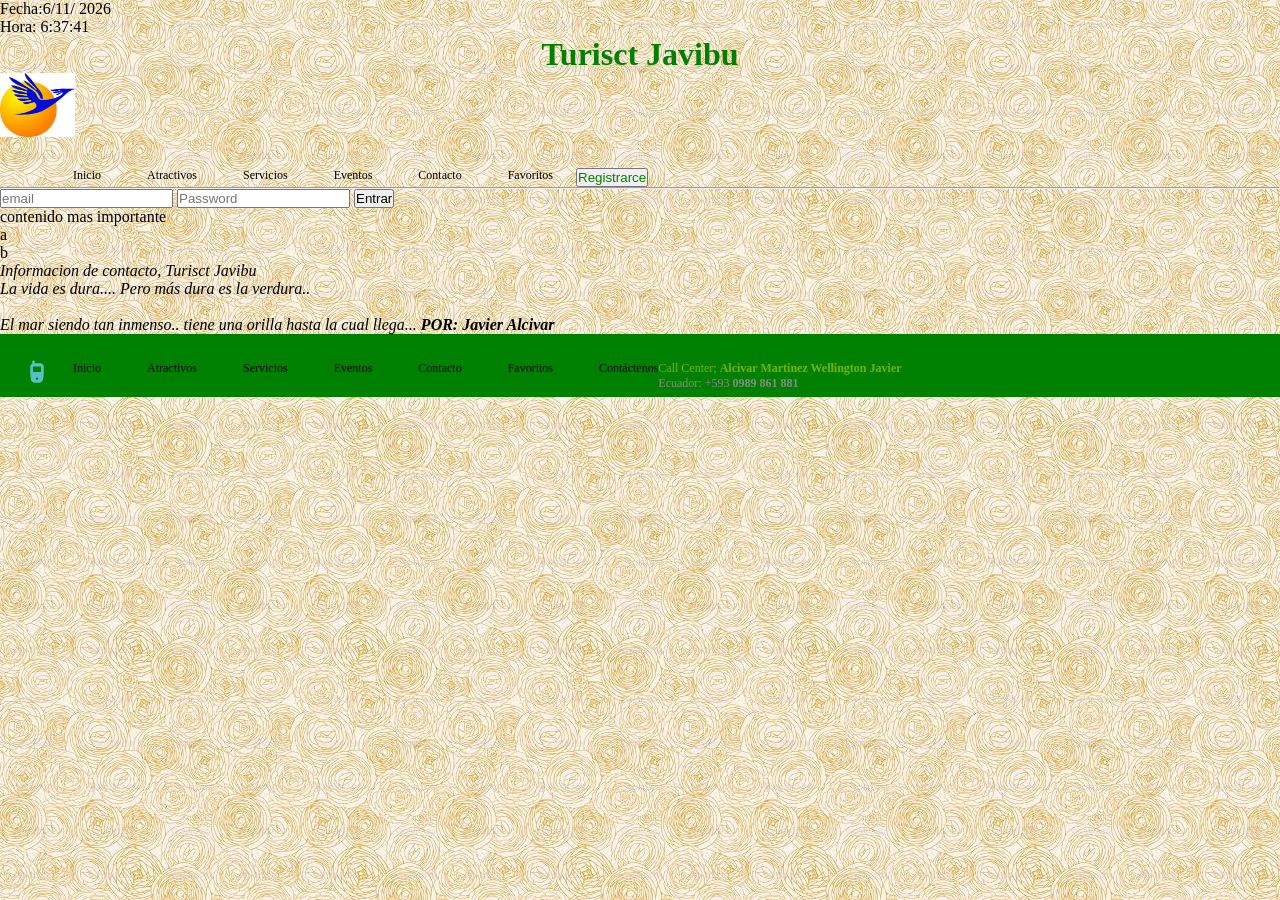
==== Index.html @ 31e18460 "Creadas las paginas" ====
<!DOCTYPE html>
<html lang="en">
<head>
	<script type="text/javascript" src="Js/ElScript.js"></script>
	<link rel="stylesheet" type="text/css" href="Css/ElCss.css">
	<meta charset="UTF-8">
	<title>Turist Javibu</title>
</head>
<body>
	
	
	<h1>Turisct Javibu</h1>
	
		<div id="footer">
		        <div class="bot-left">
		            <img width="75px"   src="Img/LogoPagina.jpg" class="log" />
		            <div class="indent-footer">
		                <div class="fright">
		                    <ul>
		                      <li><a href="Index.html">Inicio</a></li>
								<li><a href="Atractivos.html">Atractivos</a></li>
								<li><a href="Servicios.html">Servicios</a></li>
								<li><a href="Eventos.html">Eventos</a></li>
								<li><a href="Contacto.html">Contacto</a></li>
								<li><a href="Favoritos.html">Favoritos</a></li>
		                     
		                    </ul>
		                </div>
		                	
		            </div>
		        </div>
		    </div>
		    
		
	
	<div id="Ingreso">
		<button ><a href="Registro.html">Registrarce</a></button>		
		<hr>
		<label for="CorreoLogin" value="Usuario"></label>
		<input placeholder="email" id="CorreoLogin"type="Email">
		<label for="ContraLogin" value="Usuario"></label>
		<input placeholder="Password" id="ContraLogin"type="password">
		<input type="button" value="Entrar">
	</div> 
	<main>contenido mas importante</main>
	<article>a</article>
	<aside>b</aside>
	

	<header></header>
	<footer>
		<address>Informacion de contacto, Turisct Javibu <br/>La vida es dura.... Pero más dura es la verdura.. <br/><br/> El mar siendo tan inmenso.. tiene una orilla hasta la cual llega... <strong>POR: Javier Alcivar</strong><br/></address>

	</footer>

		<div id="footer">
		        <div class="bot-left">
		            <div class="bot-right">
		            	<img alt="" src="Img/IcoCell.jpg" class="img" />
		            
		                <div class="indent-footer">
			                  <div class="fright">
			                    <ul>
			                      <li><a href="Index.html">Inicio</a></li>
									<li><a href="Atractivos.html">Atractivos</a></li>
									<li><a href="Servicios.html">Servicios</a></li>
									<li><a href="Eventos.html">Eventos</a></li>
									<li><a href="Contacto.html">Contacto</a></li>
									<li><a href="Favoritos.html">Favoritos</a></li>
			                      <li class="last"><a href="contactenos.html">Contáctenos  </a></li>
			                    </ul>
			                  </div>
			                	<span>Call Center;  <strong>Alcivar Martinez Wellington Javier</strong> </span><br />
			                    Ecuador: +593 <strong>0989 861 881</strong>
		                </div>
		            </div>
		        </div>
		    </div>
		</div>



	
</body>
</html>
---- Css/ElCss.css ----
h1{
	color: green;
	text-align: center;
}
#Ingreso button a {
	text-decoration: none;
	font-family: Arial, Helvetica, sans-serif;
	color:green ;

}
                                                               /*Ahotita no joven, aun esta en proceso XD.. buen día!!*/

body {
	background: url(../Img/Fondo.jpg);
}
form{
	margin: 0 auto;
	text-align: center;
}

* {
	padding: 0px;
	margin: 0pc;
}
#header {
	margin: :auto;
	width: 500px;
	font-family: Arial, Helvetica, sans-serif;
}

ul ,ol {
	list-style: none; 
}
.nav li a {
	background-color: #000;
	color: #fff;
	text-decoration:none;
	padding: 10px 15xp;
	display: block;
	text-align: center;
}
.nav li a:hover{
	background-color: #434343;
}

.nav >li {
	float: left;
}
.nav li ul {
	display:none ;
	position: absolute;
	min-width: 140px;

}
.nav li:hover > ul {
	display: block;
}





/*footer*/
#footer { color:#8b8a8a; font-size:0.75em; background:url(images/bot_bg.gif) top repeat-x ; }
#footer span{
	color:#79b100;
}
#footer .img{
	margin:26px 0 0 30px;
	position:absolute
}
#footer .indent-footer{ padding:22px 40px 0 50px;}
#footer .indent-footer1{ margin:77px 0 0 696px; position:absolute; width:274px}
#footer a {color:black; text-decoration:none}  
#footer a:hover {  text-decoration:underline}
.bot-left{ background:url(Img/LogoMenu) top left no-repeat}
.bot-right{ background:green; height:63px}

#footer ul{margin:0; padding:5px 0 0 0; list-style:none;}
#footer ul li{ margin:0; display:inline; background:url(images/bg_li.gif) center right no-repeat; float:left}
#footer ul li a{color:black; text-decoration:none; display:block; float:left; padding:0 23px 2px 23px} 
#footer ul li a:hover { text-decoration: underline; }
#footer ul .last{background:none;}
#footer ul .last a{ padding-right:0}
#footer ul li .current{ text-decoration:none; }




.form-group {
  margin-bottom: 15px;
}
.radio,
.checkbox {
  position: relative;
  display: block;
  margin-top: 10px;
  margin-bottom: 10px;
}
.radio label,
.checkbox label {
  min-height: 20px;
  padding-left: 20px;
  margin-bottom: 0;
  font-weight: normal;
  cursor: pointer;
}
table{
	text-align: center;
	margin: 0 auto;
}
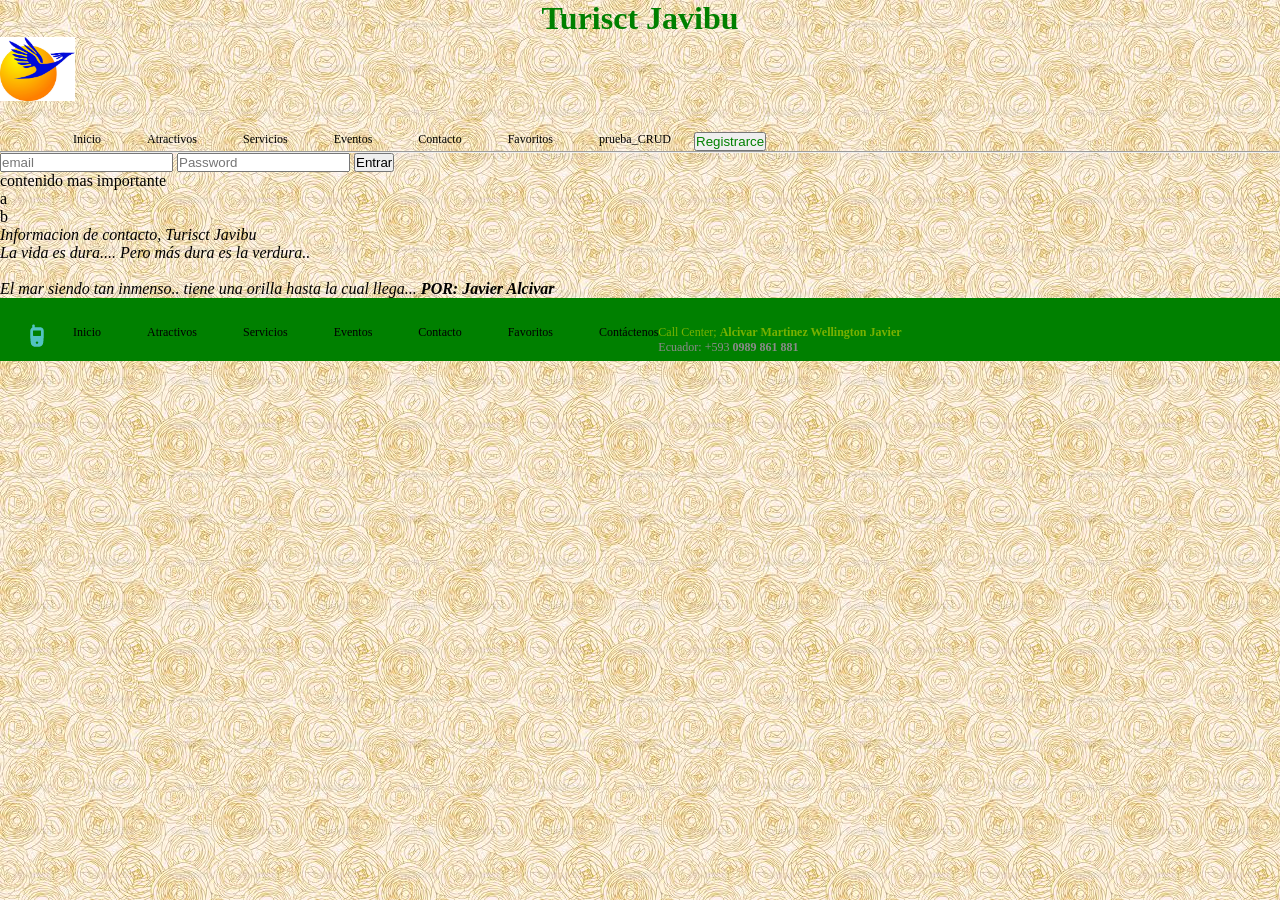
==== commit 348a29ae: "actualizacion correcta" ====
--- a/Index.html
+++ b/Index.html
@@ -1,7 +1,7 @@
 <!DOCTYPE html>
 <html lang="en">
 <head>
-	<script type="text/javascript" src="Js/ElScript.js"></script>
+	
 	<link rel="stylesheet" type="text/css" href="Css/ElCss.css">
 	<meta charset="UTF-8">
 	<title>Turist Javibu</title>
@@ -23,6 +23,7 @@
 								<li><a href="Eventos.html">Eventos</a></li>
 								<li><a href="Contacto.html">Contacto</a></li>
 								<li><a href="Favoritos.html">Favoritos</a></li>
+								<li><a href="inicio.html">prueba_CRUD</a></li>
 		                     
 		                    </ul>
 		                </div>
